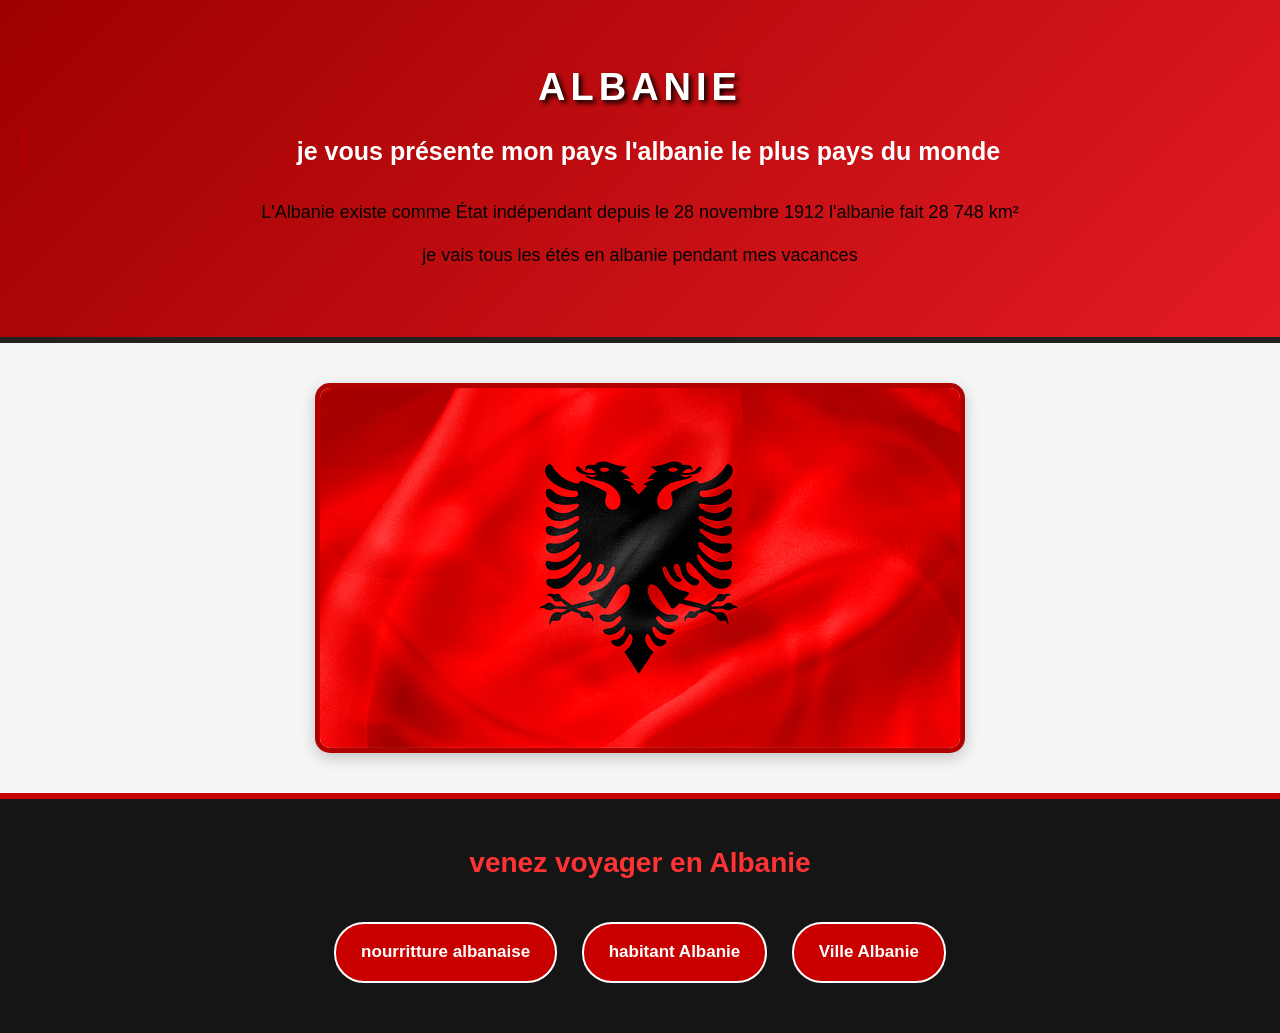
==== index.html @ 738bdf9c "du nom de la page albanie en index.html" ====
<!DOCTYPE html>
<html lang="fr">
<head>
    <meta charset="UTF-8">
    <meta name="viewport" content="width=device-width, initial-scale=1.0">
    <title>Albanie</title>
    <link rel="icon" href="image/albania-9232892_640.png">
    <link rel="stylesheet" href="style.css">
</head>
<body id="body1">
    <header>
        <h1>Albanie</h1>
        <h2 id="h2_1">je vous présente mon pays l'albanie le plus pays du monde</h2>
        <p>L'Albanie existe comme État indépendant depuis le 28 novembre 1912 l'albanie fait 28 748 km²</p>
        <p>je vais tous les étés en albanie pendant mes vacances</p>
    </header>
    <main>
        <article id="article 1">
            <img id="albanie" src="image/albania-9232892_640.png" alt="drapeau de l'albanie" width="600">
        </article>    
    </main>
    <footer id="footer1">
        <h3>venez voyager en Albanie</h3>
            <a href="nourriture.html">nourritture albanaise</a>
            <a href="habitant.html">habitant Albanie</a>
            <a href="Ville.html">Ville Albanie</a>
    </footer>
</body>
</html>
---- style.css ----
/*albanie.html*/


* {
    margin: 0;
    padding: 0;
    box-sizing: border-box;
}

#body1 {
    font-family: 'Arial', sans-serif;
    background: #f5f5f5;
    color: #222;
}


header {
    background: linear-gradient(135deg, #8b0000, #e00000, #a00000);
    color: white;
    text-align: center;
    padding: 60px 20px;
    border-bottom: 8px solid black;
}

header h1 {
    font-size: 65px;
    text-transform: uppercase;
    letter-spacing: 5px;
    margin-bottom: 20px;
    text-shadow: 3px 3px 5px black;
}

#h2_1 {
    font-size: 25px;
    margin-bottom: 25px;
    color: #ffffff;
}

header p {
    font-size: 18px;
    margin: 12px auto;
    max-width: 850px;
    line-height: 1.7;
}


main {
    max-width: 1100px;
    margin: 50px auto;
    padding: 20px;
}

#article1 {
    background: white;
    padding: 30px;
    border-radius: 20px;
    text-align: center;
    box-shadow: 0 5px 20px rgba(0, 0, 0, 0.15);
}


#albanie {
    display: block;
    width: 100%;
    max-width: 650px;
    height: auto;
    margin: auto;
    border-radius: 15px;
    border: 5px solid #b00000;
    box-shadow: 0 5px 15px rgba(0, 0, 0, 0.2);
    transition: transform 0.3s;
}

#albanie:hover {
    transform: scale(1.03);
}

/* PIED DE PAGE */
#footer1 {
    background: #151515;
    color: white;
    text-align: center;
    padding: 40px 20px;
    border-top: 6px solid #c90000;
}

#footer1 h3 {
    font-size: 28px;
    margin-bottom: 25px;
    color: #ff3333;
}

/* LIENS */
#footer1 a {
    display: inline-block;
    background: #c90000;
    color: white;
    text-decoration: none;
    padding: 14px 25px;
    margin: 10px;
    border-radius: 30px;
    font-size: 17px;
    font-weight: bold;
    transition: 0.3s;
    border: 2px solid white;
}

#footer1 a:hover {
    background: white;
    color: #c90000;
    transform: translateY(-5px);
}




/*nourriture.html*/
#body2
{
    background-color: #181818;
}
h3{
    color: #fdfdfd;
}


#body_5 {
    font-family: Arial, sans-serif;
    background-color: #f5f5f5;
    margin: 0;
}


header {
    background-color: #b30000;
    color: white;
    text-align: center;
    padding: 25px;
}


#section1 {
    display: grid;
    grid-template-columns: repeat(2, 1fr);
    gap: 20px;
    padding: 30px;
}


.article1 {
    background-color: white;
    text-align: center;
    border-radius: 10px;
    padding: 15px;
    box-shadow: 0 3px 8px #ccc;
}

.article1 h2 {
    color: #b30000;
}


.article1 img {
    width: 100%;
    height: 250px;
    object-fit: cover;
    border-radius: 8px;
}


.article1:hover {
    transform: scale(1.02);
    transition: 0.3s;
}


footer {
    background-color: #222;
    text-align: center;
    padding: 25px;
}

footer a {
    color: white;
    text-decoration: none;
    font-weight: bold;
}

footer a:hover {
    color: red;
}


/*Habitant*/ 


* {
    margin: 0;
    padding: 0;
    box-sizing: border-box;
}

body {
    font-family: Arial, Helvetica, sans-serif;
    background-color: #f4f4f4;
    color: #222;
    line-height: 1.7;
}

header {
    background: linear-gradient(135deg, #9e0000, #e31b23);
    color: white;
    text-align: center;
    padding: 55px 20px;
    border-bottom: 6px solid #222;
}

header h1 {
    font-size: 38px;
    margin-bottom: 10px;
}

header p {
    font-size: 18px;
}


main {
    max-width: 1000px;
    margin: 40px auto;
    padding: 0 20px;
}

section {
    background-color: white;
    padding: 30px;
    margin-bottom: 30px;
    border-radius: 12px;
    box-shadow: 0 4px 15px rgba(0, 0, 0, 0.08);
}

h2 {
    color: #b00000;
    font-size: 26px;
    margin-bottom: 15px;
    border-left: 5px solid #b00000;
    padding-left: 12px;
}

section p {
    font-size: 17px;
    margin-bottom: 20px;
    text-align: justify;
}


#graphique {
    display: block;
    width: 100%;
    max-width: 750px;
    height: auto;
    margin: 25px auto 0;
    border-radius: 10px;
    border: 2px solid #eee;
}


footer {
    background-color: #222;
    color: white;
    text-align: center;
    padding: 22px;
    margin-top: 40px;
}

footer p {
    font-size: 15px;
}
p{
    color: #030303;
}
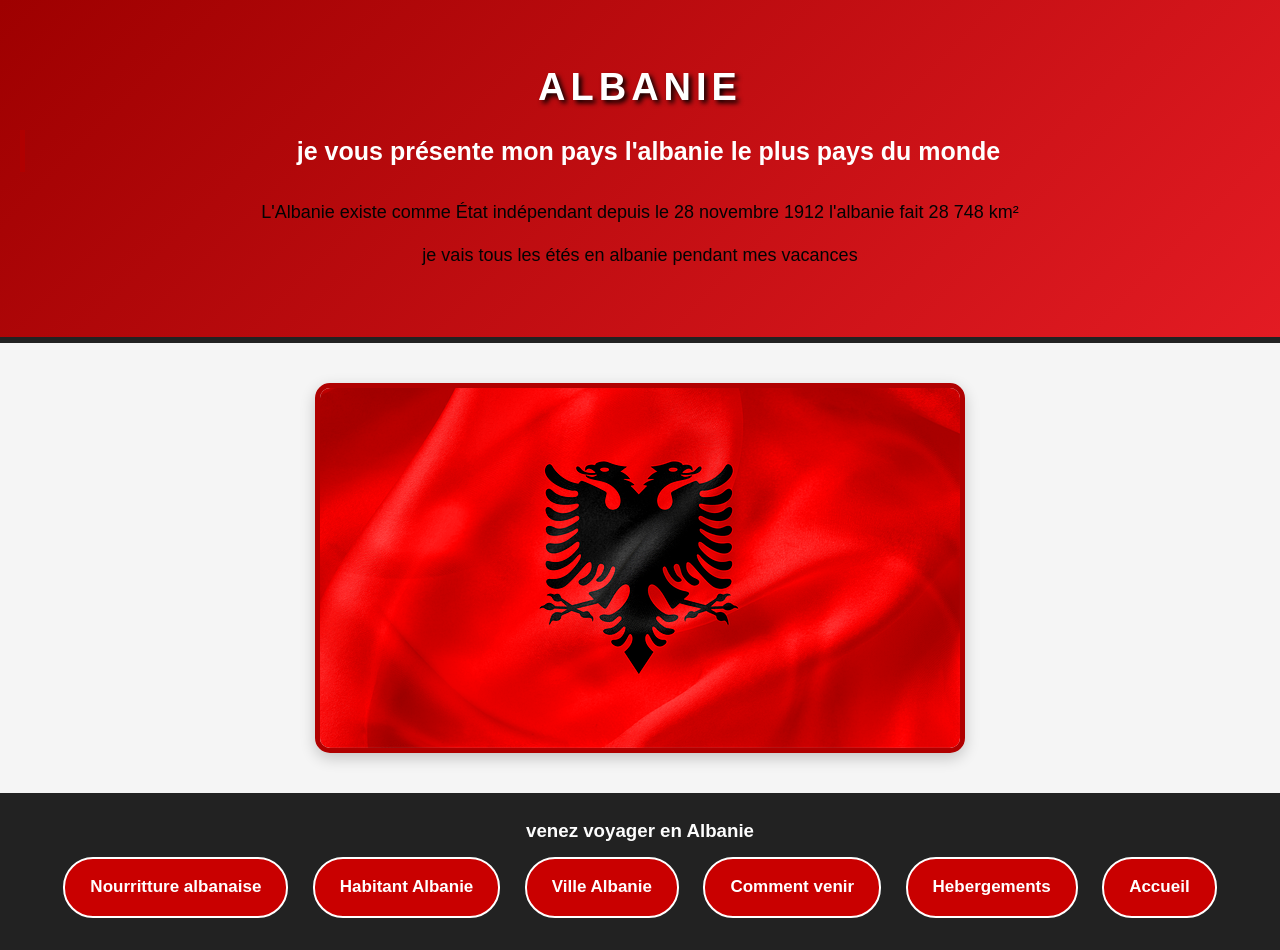
==== commit 361e54ad: "ajout page commnet-venir.html et hebergements.html" ====
--- a/index.html
+++ b/index.html
@@ -3,9 +3,9 @@
 <head>
     <meta charset="UTF-8">
     <meta name="viewport" content="width=device-width, initial-scale=1.0">
-    <title>Albanie</title>
+    <title>Hebergements</title>
     <link rel="icon" href="image/albania-9232892_640.png">
-    <link rel="stylesheet" href="style.css">
+    <link rel="stylesheet" href="Css/style.css">
 </head>
 <body id="body1">
     <header>
@@ -19,11 +19,14 @@
             <img id="albanie" src="image/albania-9232892_640.png" alt="drapeau de l'albanie" width="600">
         </article>    
     </main>
-    <footer id="footer1">
+    <footer class="footer1">
         <h3>venez voyager en Albanie</h3>
-            <a href="nourriture.html">nourritture albanaise</a>
-            <a href="habitant.html">habitant Albanie</a>
-            <a href="Ville.html">Ville Albanie</a>
+            <a href="Html/nourriture.html">Nourritture albanaise</a>
+            <a href="Html/habitant.html">Habitant Albanie</a>
+            <a href="Html/Ville.html">Ville Albanie</a>
+            <a href="Html/comment-venir.html">Comment venir</a>
+            <a href="Html/hebergements.html">Hebergements</a>
+            <a href="index.html">Accueil</a>
     </footer>
 </body>
 </html>
--- a/Css/style.css
+++ b/Css/style.css
@@ -0,0 +1,287 @@
+/*albanie.html*/
+
+
+* {
+    margin: 0;
+    padding: 0;
+    box-sizing: border-box;
+}
+
+#body1 {
+    font-family: 'Arial', sans-serif;
+    background: #f5f5f5;
+    color: #222;
+}
+
+
+header {
+    background: linear-gradient(135deg, #8b0000, #e00000, #a00000);
+    color: white;
+    text-align: center;
+    padding: 60px 20px;
+    border-bottom: 8px solid black;
+}
+
+header h1 {
+    font-size: 65px;
+    text-transform: uppercase;
+    letter-spacing: 5px;
+    margin-bottom: 20px;
+    text-shadow: 3px 3px 5px black;
+}
+
+#h2_1 {
+    font-size: 25px;
+    margin-bottom: 25px;
+    color: #ffffff;
+}
+
+header p {
+    font-size: 18px;
+    margin: 12px auto;
+    max-width: 850px;
+    line-height: 1.7;
+}
+
+
+main {
+    max-width: 1100px;
+    margin: 50px auto;
+    padding: 20px;
+}
+
+#article1 {
+    background: white;
+    padding: 30px;
+    border-radius: 20px;
+    text-align: center;
+    box-shadow: 0 5px 20px rgba(0, 0, 0, 0.15);
+}
+
+
+#albanie {
+    display: block;
+    width: 100%;
+    max-width: 650px;
+    height: auto;
+    margin: auto;
+    border-radius: 15px;
+    border: 5px solid #b00000;
+    box-shadow: 0 5px 15px rgba(0, 0, 0, 0.2);
+    transition: transform 0.3s;
+}
+
+#albanie:hover {
+    transform: scale(1.03);
+}
+
+/* PIED DE PAGE */
+#footer1 {
+    background: #151515;
+    color: white;
+    text-align: center;
+    padding: 40px 20px;
+    border-top: 6px solid #c90000;
+}
+
+#footer1 h3 {
+    font-size: 28px;
+    margin-bottom: 25px;
+    color: #ff3333;
+}
+
+/* LIENS */
+.footer1 a {
+    display: inline-block;
+    background: #c90000;
+    color: white;
+    text-decoration: none;
+    padding: 14px 25px;
+    margin: 10px;
+    border-radius: 30px;
+    font-size: 17px;
+    font-weight: bold;
+    transition: 0.3s;
+    border: 2px solid white;
+}
+
+.footer1 a:hover {
+    background: white;
+    color: #c90000;
+    transform: translateY(-5px);
+}
+
+
+
+
+/*nourriture.html*/
+#body2
+{
+    background-color: #181818;
+}
+h3{
+    color: #fdfdfd;
+}
+
+
+#body_5 {
+    font-family: Arial, sans-serif;
+    background-color: #f5f5f5;
+    margin: 0;
+}
+
+
+header {
+    background-color: #b30000;
+    color: white;
+    text-align: center;
+    padding: 25px;
+}
+
+
+#section1 {
+    display: grid;
+    grid-template-columns: repeat(2, 1fr);
+    gap: 20px;
+    padding: 30px;
+}
+
+
+.article1 {
+    background-color: white;
+    text-align: center;
+    border-radius: 10px;
+    padding: 15px;
+    box-shadow: 0 3px 8px #ccc;
+}
+
+.article1 h2 {
+    color: #b30000;
+}
+
+
+.article1 img {
+    width: 100%;
+    height: 250px;
+    object-fit: cover;
+    border-radius: 8px;
+}
+
+
+.article1:hover {
+    transform: scale(1.02);
+    transition: 0.3s;
+}
+
+
+footer {
+    background-color: #222;
+    text-align: center;
+    padding: 25px;
+}
+
+footer a {
+    color: white;
+    text-decoration: none;
+    font-weight: bold;
+}
+
+footer a:hover {
+    color: red;
+}
+
+
+/*Habitant*/ 
+
+
+* {
+    margin: 0;
+    padding: 0;
+    box-sizing: border-box;
+}
+
+body {
+    font-family: Arial, Helvetica, sans-serif;
+    background-color: #f4f4f4;
+    color: #222;
+    line-height: 1.7;
+}
+
+header {
+    background: linear-gradient(135deg, #9e0000, #e31b23);
+    color: white;
+    text-align: center;
+    padding: 55px 20px;
+    border-bottom: 6px solid #222;
+}
+
+header h1 {
+    font-size: 38px;
+    margin-bottom: 10px;
+}
+
+header p {
+    font-size: 18px;
+}
+
+
+main {
+    max-width: 1000px;
+    margin: 40px auto;
+    padding: 0 20px;
+}
+
+section {
+    background-color: white;
+    padding: 30px;
+    margin-bottom: 30px;
+    border-radius: 12px;
+    box-shadow: 0 4px 15px rgba(0, 0, 0, 0.08);
+}
+
+h2 {
+    color: #b00000;
+    font-size: 26px;
+    margin-bottom: 15px;
+    border-left: 5px solid #b00000;
+    padding-left: 12px;
+}
+
+section p {
+    font-size: 17px;
+    margin-bottom: 20px;
+    text-align: justify;
+}
+
+
+#graphique {
+    display: block;
+    width: 100%;
+    max-width: 750px;
+    height: auto;
+    margin: 25px auto 0;
+    border-radius: 10px;
+    border: 2px solid #eee;
+}
+
+
+footer {
+    background-color: #222;
+    color: white;
+    text-align: center;
+    padding: 22px;
+    margin-top: 40px;
+}
+
+footer p {
+    font-size: 15px;
+}
+p{
+    color: #030303;
+}
+
+
+
+
+
+
